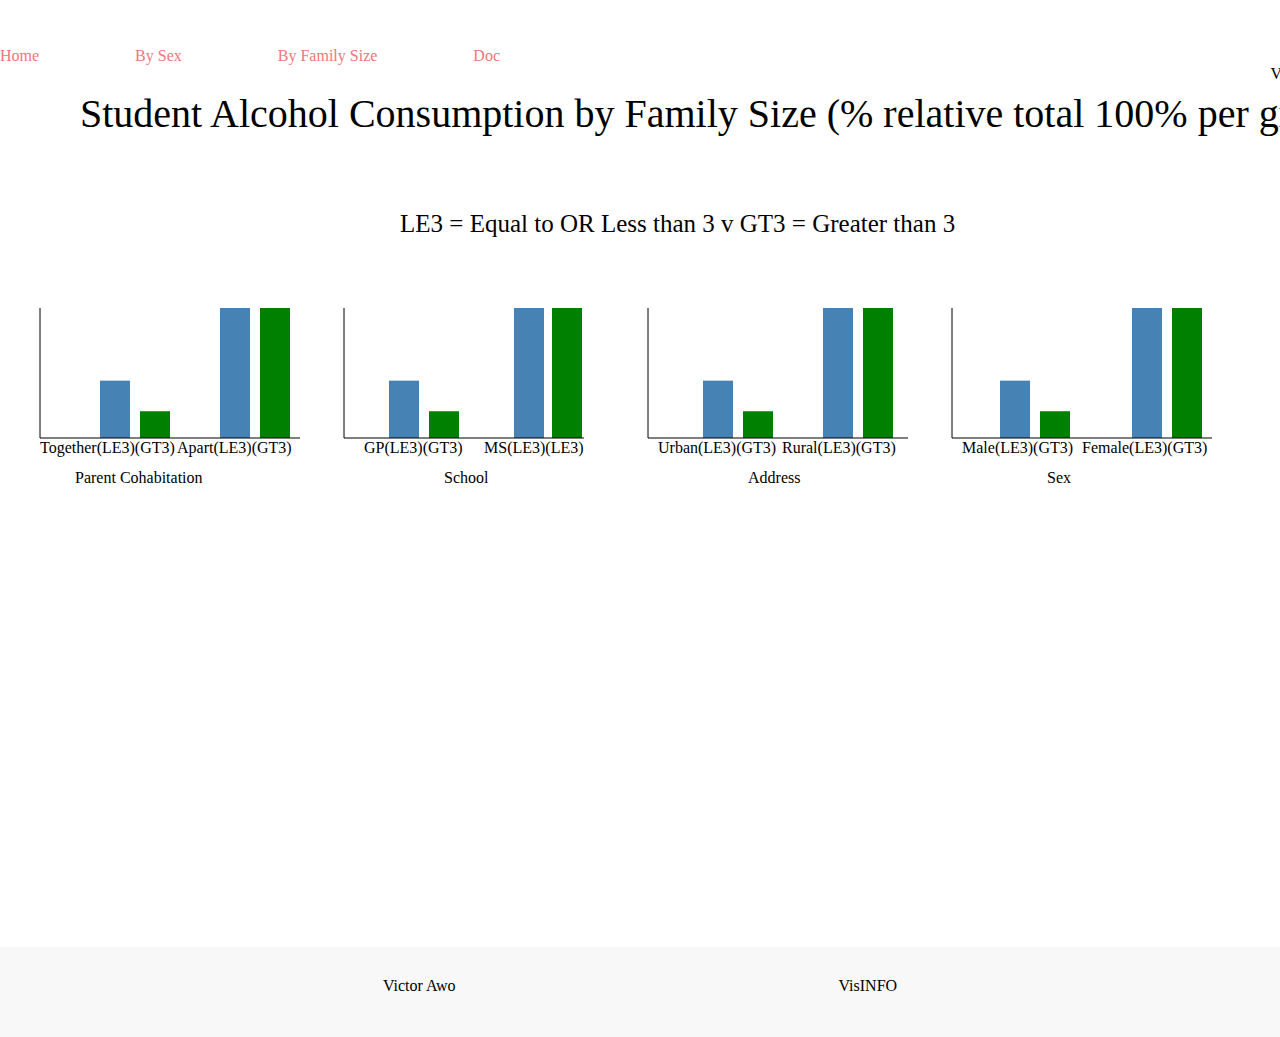
==== byfamsize.html @ d570ab3d "Add files via upload" ====
<!DOCTYPE html> 
<html lang="en"> 
  <head> 
    <meta charset="UTF-8" /> 
    <meta http-equiv="X-UA-Compatible" content="IE=edge" /> 
    <meta name="viewport" content="width=device-width, initial-scale=1.0" /> 
    <title>Byfam</title> 
    <link rel="stylesheet" href="css/styles.css" /> 
    <script src="https://d3js.org/d3.v7.min.js"></script>
  </head> 
  <body> 
    <section class = "fullpage"> 
    <div class="midpage"> 
      <nav> 
        <div class="Links"> 
            <a class="active-Link" href="index.html">Home</a> 
            <a class="active-Link" href="bysex.html">By Sex</a> 
            <a class="active-Link" href="byfamsize.html">By Family Size</a> 
            <a class="active-Link" href="doc.html">Doc</a> 
        </div> 
        <div class="logo"> 
          <span class="spanner"> VisINFO Final </span> 
        </div> 
      </nav> 
      <header class="hero">Student Alcohol Consumption by Family Size (% relative total 100% per graph)</header> 
      <div class="dtype1" > LE3 = Equal to OR Less than 3 v GT3 = Greater than 3</div>
        <p>
            <svg id="svg1f" width="300" height="400">
    
                <rect id="bar1" x="100" y="72.64705882352942" width="30" height="57.35294117647059" style="fill: steelblue"></rect>
                <rect id="bar2" x="140" y="103.23529411764707" width="30" height="26.76470588235294" style="fill: green"></rect>
                <rect id="bar3" x="220" y="0" width="30" height="130" style="fill: steelblue"></rect>
                <rect id="bar3" x="260" y="0" width="30" height="130" style="fill: green"></rect>
    
                <text x="40" y="145">Together(LE3)(GT3)</text>
                <text x="177" y="145">Apart(LE3)(GT3)</text>
                <text x="75" y="175">Parent Cohabitation</text>
            
                <line x1="40" x2="310" y1="130" y2="130" stroke="black"></line>
                <line x1="40" x2="40" y1="0" y2="130" stroke="black"></line>   
            </svg>

        <svg id="svg2f" width="300" height="400">
    
            <rect id="bar1" x="85" y="72.64705882352942" width="30" height="57.35294117647059" style="fill: steelblue"></rect>
            <rect id="bar2" x="125" y="103.23529411764707" width="30" height="26.76470588235294" style="fill: green"></rect>
            <rect id="bar3" x="210" y="0" width="30" height="130" style="fill: steelblue"></rect>
            <rect id="bar3" x="248" y="0" width="30" height="130" style="fill: green"></rect>

            <text x="60" y="145">GP(LE3)(GT3)</text>
            <text x="180" y="145">MS(LE3)(LE3)</text>
            <text x="140" y="175">School</text>
        

            <line x1="40" x2="280" y1="130" y2="130" stroke="black"></line>
            <line x1="40" x2="40" y1="0" y2="130" stroke="black"></line>  
        </svg>

        <svg id="svg3f" width="300" height="400">
    
            <rect id="bar1" x="95" y="72.64705882352942" width="30" height="57.35294117647059" style="fill: steelblue"></rect>
            <rect id="bar2" x="135" y="103.23529411764707" width="30" height="26.76470588235294" style="fill: green"></rect>
            <rect id="bar3" x="215" y="0" width="30" height="130" style="fill: steelblue"></rect>
            <rect id="bar3" x="255" y="0" width="30" height="130" style="fill: green"></rect>

            <text x="50" y="145">Urban(LE3)(GT3)</text>
            <text x="174" y="145">Rural(LE3)(GT3)</text>
            <text x="140" y="175">Address</text>
        
            <line x1="40" x2="300" y1="130" y2="130" stroke="black"></line>
            <line x1="40" x2="40" y1="0" y2="130" stroke="black"></line>
        </svg>

        <svg id="svg4f" width="300" height="400">
    
            <rect id="bar1" x="88" y="72.64705882352942" width="30" height="57.35294117647059" style="fill: steelblue"></rect>
            <rect id="bar2" x="128" y="103.23529411764707" width="30" height="26.76470588235294" style="fill: green"></rect>
            <rect id="bar3" x="220" y="0" width="30" height="130" style="fill: steelblue"></rect>
            <rect id="bar3" x="260" y="0" width="30" height="130" style="fill: green"></rect>

            <text x="50" y="145">Male(LE3)(GT3)</text>
            <text x="170" y="145">Female(LE3)(GT3)</text>
            <text x="135" y="175">Sex</text>
        
            <line x1="40" x2="300" y1="130" y2="130" stroke="black"></line>
            <line x1="40" x2="40" y1="0" y2="130" stroke="black"></line>
        </svg>

        <script type="text/javascript">
            
            var CHART_HEIGHT = 130;
            
            var parco2 = [7, 83, 5, 5];
            
            var selection = d3.select('#svg1f').selectAll('rect').data(parco2)
            
            selection.attr('height', function(d) 
                { 
                    return (d/102) * CHART_HEIGHT; 
                }
            );
            selection.attr('y', function(d) { return (1-d/102) * CHART_HEIGHT; });

            var school2 = [25, 64, 4, 7];
            var selection1 = d3.select('#svg2f').selectAll('rect').data(school2)
            selection1.attr('height', function(d) 
            { 
                return (d/102) * CHART_HEIGHT; 
            }
            );
            selection1.attr('y', function(d) { return (1-d/102) * CHART_HEIGHT; });
            
            var address2 = [7, 71, 5, 17];
            var selection2 = d3.select('#svg3f').selectAll('rect').data(address2)            
            selection2.attr('height', function(d) 
                { 
                    return (d/102) * CHART_HEIGHT; 
                }
            );
            selection2.attr('y', function(d) { return (1-d/102) * CHART_HEIGHT; });
   
            var sex1 = [16, 32, 13, 39];
            var selection3 = d3.select('#svg4f').selectAll('rect').data(sex1)
            selection3.attr('height', 
                function(d) 
                { 
                    return (d/102) * CHART_HEIGHT; 
                }
            );
            selection3.attr('y', function(d) { return (1-d/102) * CHART_HEIGHT; });
        
        </script>
            </p>
    </div>

    </section> 
    <footer class="footbox"> 
      <p class="word3">Victor Awo</p> 
      <p class="word3"> VisINFO</p> 
    </footer> 
  </body> 
</html>
---- css/styles.css ----
* {
  margin: 0;
  padding: 0;
  box-sizing: border-box;
}
html,
body {
  height: 100%;
}
h1,
h2,
h3,
h4,
h5,
h6,
p {
  margin-bottom: 16px;
}
@font-face {
  font-family: RobotoBold;
  src: url(Roboto/Roboto-Bold.ttf);
}
@font-face {
  font-family: RobotoBoldItalic;
  src: url(Roboto/Roboto/Roboto-BoldItalic.ttf);
}
@font-face {
  font-family: RobotoLight;
  src: url(Roboto/Roboto/Roboto-Light.ttf);
}
@font-face {
  font-family: LoraItalic;
  src: url(Lora/Lora-Italic.ttf);
}
.fullpage {
  min-height: 100%;
}
.midpage {
  width: 1366px;
  margin: 0 auto;
}
nav {
  margin-top: 47px;
}
nav .Links a {
  text-decoration: none;
  color: black;
  margin-right: 92px;
  font-family: RobotoLight;
}
nav .Links a.active-Link {
  color: #ef767a;
  font-family: RobotoBoldItalic;
}
.spanner {
  float: right;
  color: black;
  font-family: RobotoBoldItalic;
}
.hero {
  height: 120px;
margin-top: 25px;
  margin-left: 80px;
  font-size: 40px;
  color: black;
  background-position: center;
  background-size: cover;
  background-repeat: no-repeat;
}
.mainpara {
  margin-top: 137px;
  display: flex;
  justify-content: space-evenly;
  font-family: LoraItalic;
}
.para1 {
  width: 513px;
  height: 322px;
  font-size: 16px;
}
.para2 {
  width: 513px;
  height: 238px;
  font-size: 16px;
}
.centpg {
  width: 932px;
  margin: 0 auto;
  justify-content: space-evenly;
  align-items: center;
}
.pers1 { 
  margin-top: 10px; 
  display: flex; 
  justify-content: space-evenly; 
  align-items: center; 
} 
.p1para { 
  width: 813px; 
  height: 420px; 
  font-family: LoraItalic; 

  font-size: 20px;
} 
.pers2 { 
  margin-top: 10px; 
  display: flex; 
  justify-content: space-evenly; 
  align-items: center; 
} 
.p1box { 
} 
.pertitle { 
  color: black; 
  font-size: 24px; 
  font-family: RobotoBoldItalic; 
} 
footer {
  position: relative;
  bottom: 0;
  width: 100%;
  height: 90px;
  background: #f8f8f8;
}
.word3 {
  margin-top: 30px;
}
.footbox {
  font-size: 16px;
  font-family: RobotoLight;
  display: flex;
  justify-content: space-evenly;
}
.bar {
  fill: steelblue;
}
.dset{
  margin-left: 400px;
  color: black;
  font-family: RobotoBoldItalic;
  font-size: 25px;
}
.dtype{
  margin-left: 600px;
  color: black;
  font-family: RobotoBoldItalic;
  font-size: 25px;
  margin-bottom: 70px;
}
.dtype1{
  margin-left: 400px;
  color: black;
  font-family: RobotoBoldItalic;
  font-size: 25px;
  margin-bottom: 70px;
}
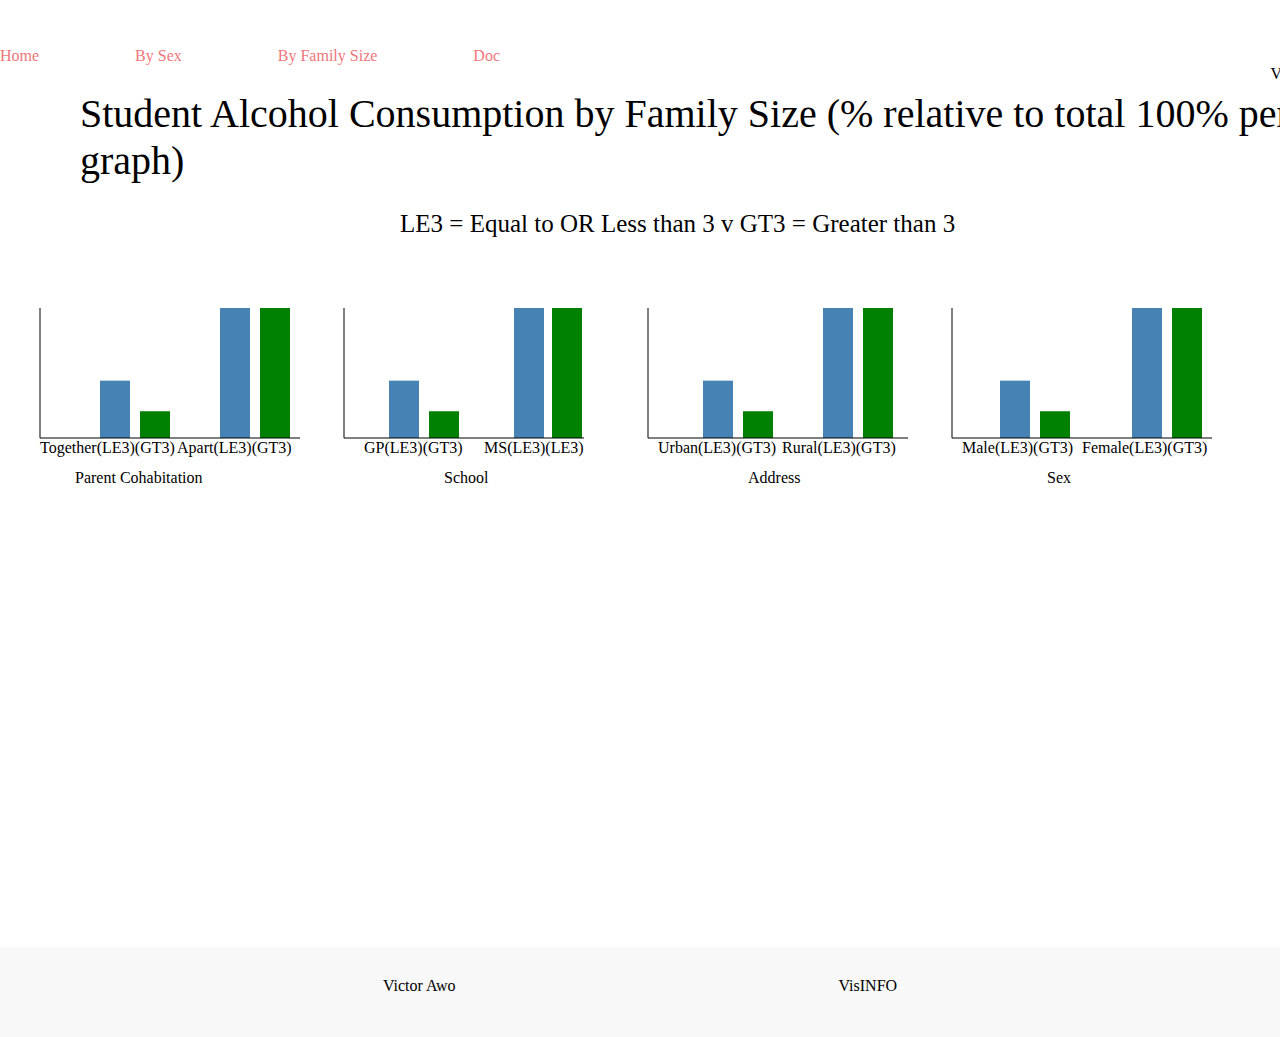
==== commit 391f3983: "Update byfamsize.html" ====
--- a/byfamsize.html
+++ b/byfamsize.html
@@ -22,7 +22,7 @@
           <span class="spanner"> VisINFO Final </span> 
         </div> 
       </nav> 
-      <header class="hero">Student Alcohol Consumption by Family Size (% relative total 100% per graph)</header> 
+      <header class="hero">Student Alcohol Consumption by Family Size (% relative to total 100% per graph)</header> 
       <div class="dtype1" > LE3 = Equal to OR Less than 3 v GT3 = Greater than 3</div>
         <p>
             <svg id="svg1f" width="300" height="400">
@@ -139,4 +139,4 @@
       <p class="word3"> VisINFO</p> 
     </footer> 
   </body> 
-</html>+</html>
